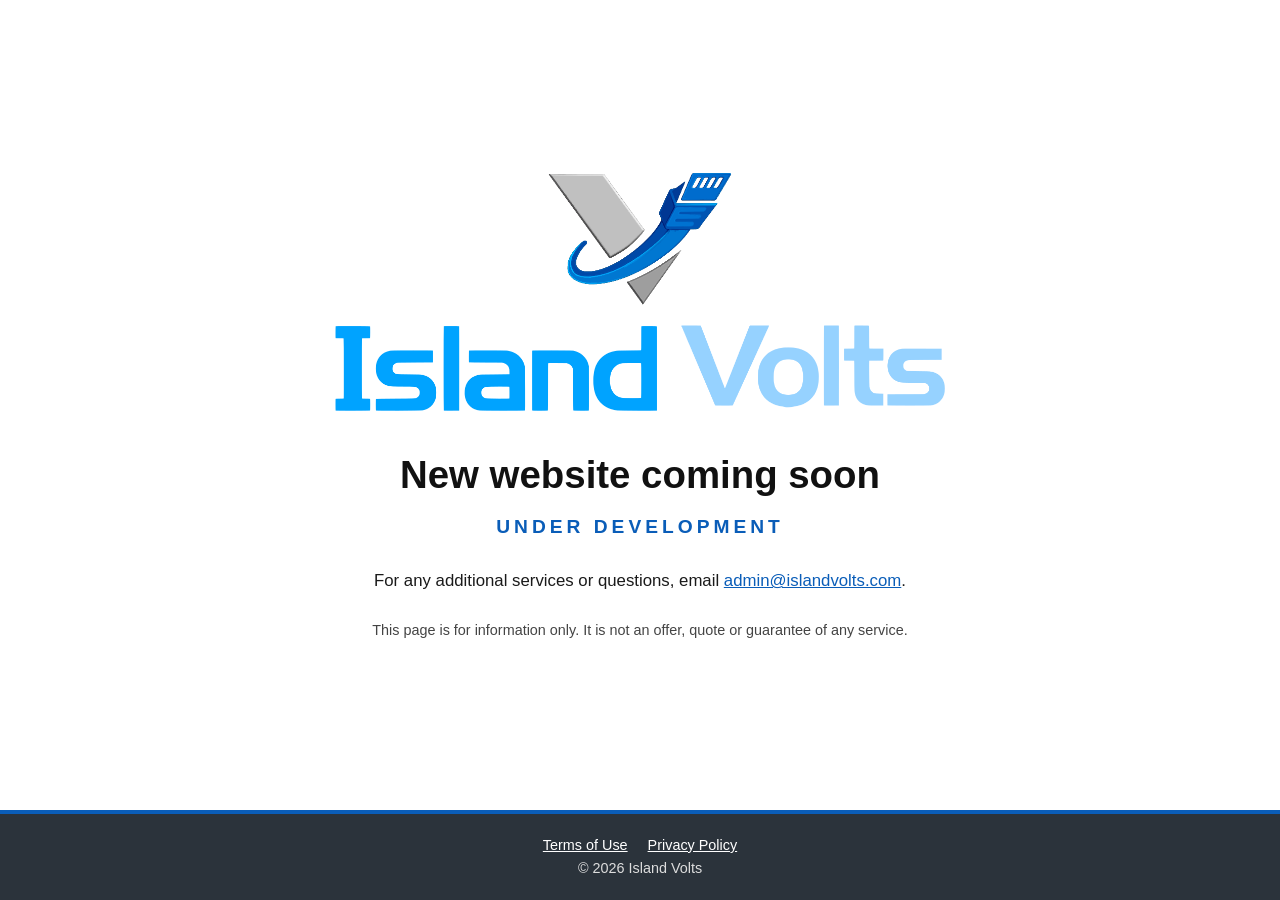
==== index.html @ ede94131 "Update greeting from 'Hello' to 'Goodbye'" ====
<!DOCTYPE html>
<html lang="en"><head><meta charset="utf-8"><meta name="viewport" content="width=device-width,initial-scale=1">
<title>Island Volts - New website coming soon</title>
<meta name="description" content="Island Volts website is under development."><meta name="robots" content="index,follow">
<style>
*{box-sizing:border-box}body{margin:0;font-family:Arial,Helvetica,sans-serif;color:#1a1a1a;line-height:1.6;background:#fff;display:flex;flex-direction:column;min-height:100vh}
main{flex:1;display:flex;flex-direction:column;align-items:center;justify-content:center;text-align:center;padding:40px 20px}
main img{width:100%;max-width:620px;height:auto}
h1{font-size:2.4rem;margin:28px 0 6px;color:#111}
.dev{font-size:1.2rem;letter-spacing:4px;text-transform:uppercase;color:#0a5db8;font-weight:bold;margin:0 0 26px}
.msg{max-width:560px;font-size:1.05rem;margin:0 auto 10px}
.small{max-width:560px;font-size:.9rem;color:#444;margin:14px auto 0}
a{color:#0a5db8}
footer{background:#2b333b;color:#ddd;padding:20px;font-size:.9rem;text-align:center;border-top:4px solid #0a5db8}footer a{color:#fff;margin:0 10px}
</style></head><body>
<main>
<img src="[data-uri]" alt="Island Volts logo">
<h1>New website coming soon</h1>
<p class="dev">Under development</p>
<p class="msg">For any additional services or questions, email <a href="mailto:admin@islandvolts.com">admin@islandvolts.com</a>.</p>
<p class="small">This page is for information only. It is not an offer, quote or guarantee of any service.</p>
</main>
<footer><a href="terms.html">Terms of Use</a><a href="privacy.html">Privacy Policy</a><br>&copy; 2026 Island Volts</footer>
</body></html>
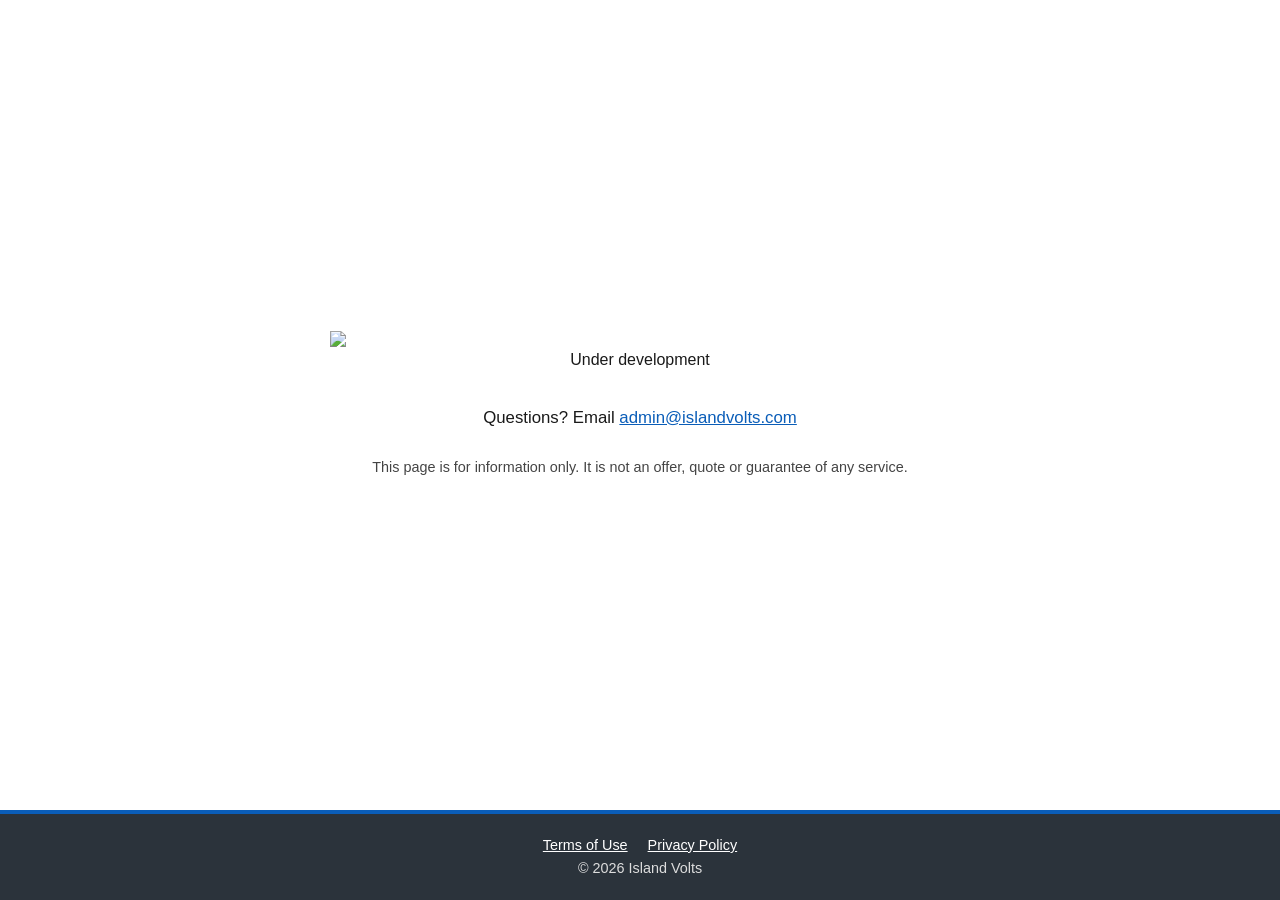
==== commit d93039d7: "Update Island Volts contact line" ====
--- a/index.html
+++ b/index.html
@@ -14,11 +14,12 @@
 footer{background:#2b333b;color:#ddd;padding:20px;font-size:.9rem;text-align:center;border-top:4px solid #0a5db8}footer a{color:#fff;margin:0 10px}
 </style></head><body>
 <main>
-<img src="[data-uri]" alt="Island Volts logo">
+<img src="[data-uri]
 <h1>New website coming soon</h1>
 <p class="dev">Under development</p>
-<p class="msg">For any additional services or questions, email <a href="mailto:admin@islandvolts.com">admin@islandvolts.com</a>.</p>
+<p class="msg">Questions? Email <a href="mailto:admin@islandvolts.com">admin@islandvolts.com</a></p>
 <p class="small">This page is for information only. It is not an offer, quote or guarantee of any service.</p>
 </main>
 <footer><a href="terms.html">Terms of Use</a><a href="privacy.html">Privacy Policy</a><br>&copy; 2026 Island Volts</footer>
 </body></html>
+
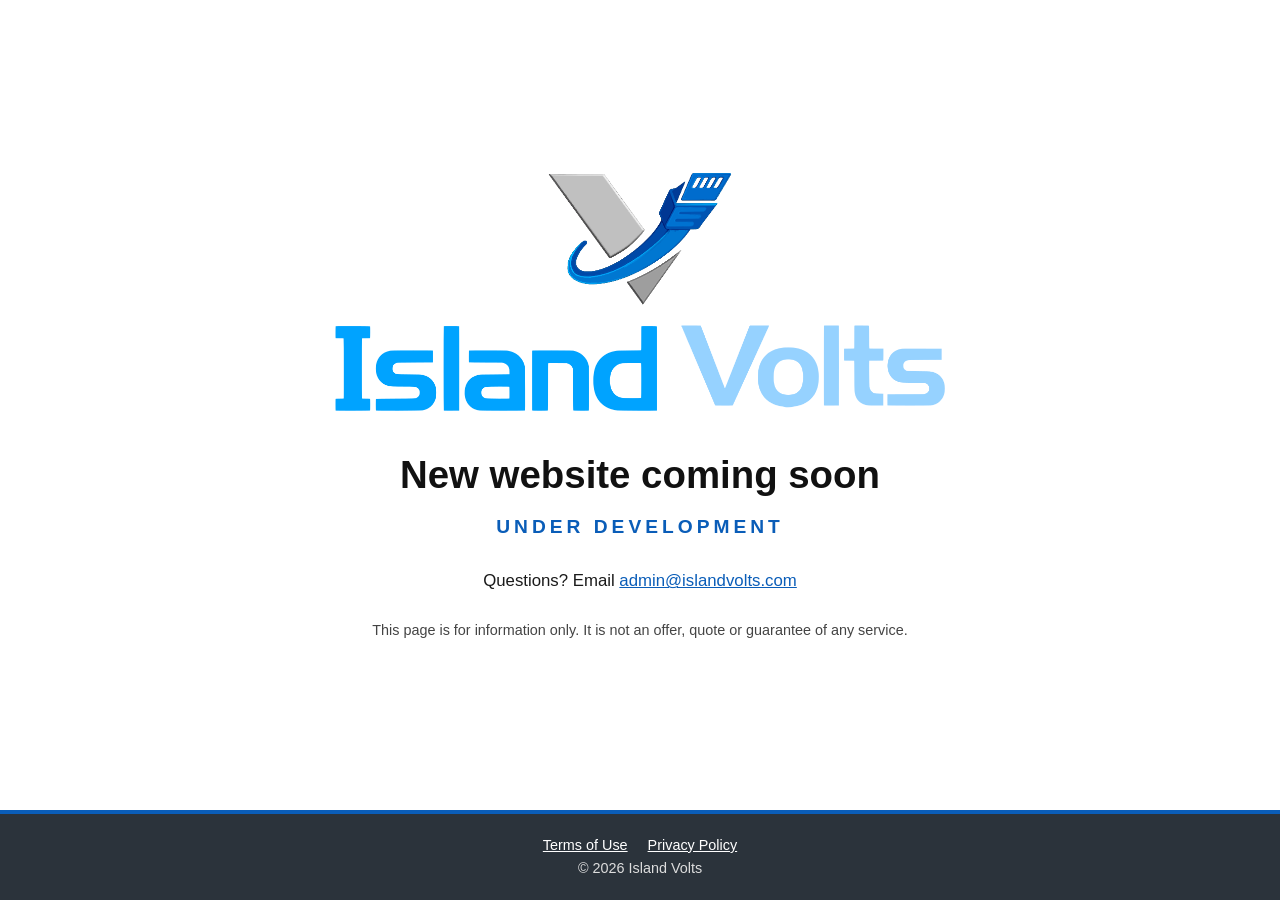
==== commit 64000520: "Restore Island Volts coming-soon page" ====
--- a/index.html
+++ b/index.html
@@ -14,7 +14,7 @@
 footer{background:#2b333b;color:#ddd;padding:20px;font-size:.9rem;text-align:center;border-top:4px solid #0a5db8}footer a{color:#fff;margin:0 10px}
 </style></head><body>
 <main>
-<img src="[data-uri]
+<img src="[data-uri]" alt="Island Volts logo">
 <h1>New website coming soon</h1>
 <p class="dev">Under development</p>
 <p class="msg">Questions? Email <a href="mailto:admin@islandvolts.com">admin@islandvolts.com</a></p>
@@ -22,4 +22,3 @@
 </main>
 <footer><a href="terms.html">Terms of Use</a><a href="privacy.html">Privacy Policy</a><br>&copy; 2026 Island Volts</footer>
 </body></html>
-
